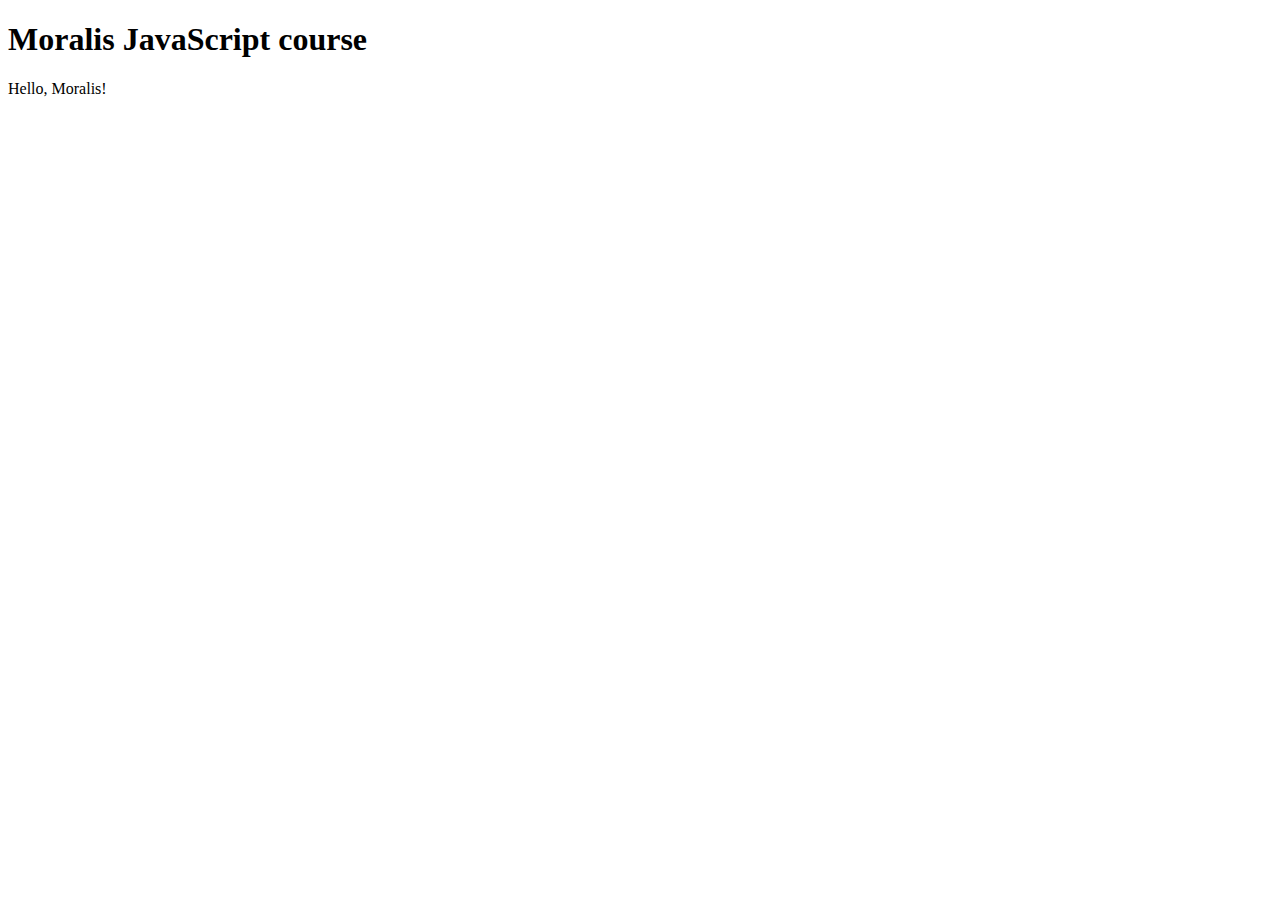
==== Moralis-JS/example-js-into-html/index.html @ ba17cb22 "changing structure in top of the folder" ====
<!DOCTYPE html>
<html lang="en">
<head>
  <meta charset="UTF-8">
  <meta http-equiv="X-UA-Compatible" content="IE=edge">
  <meta name="viewport" content="width=device-width, initial-scale=1.0">
  <title>Document</title>
</head>
<body>
    <h1>Moralis JavaScript course</h1>
    <section class="js-container"></section>
    <script src="./hello-moralis.js"></script>  <!-- script:src to embed js into html -->
</body>
</html>
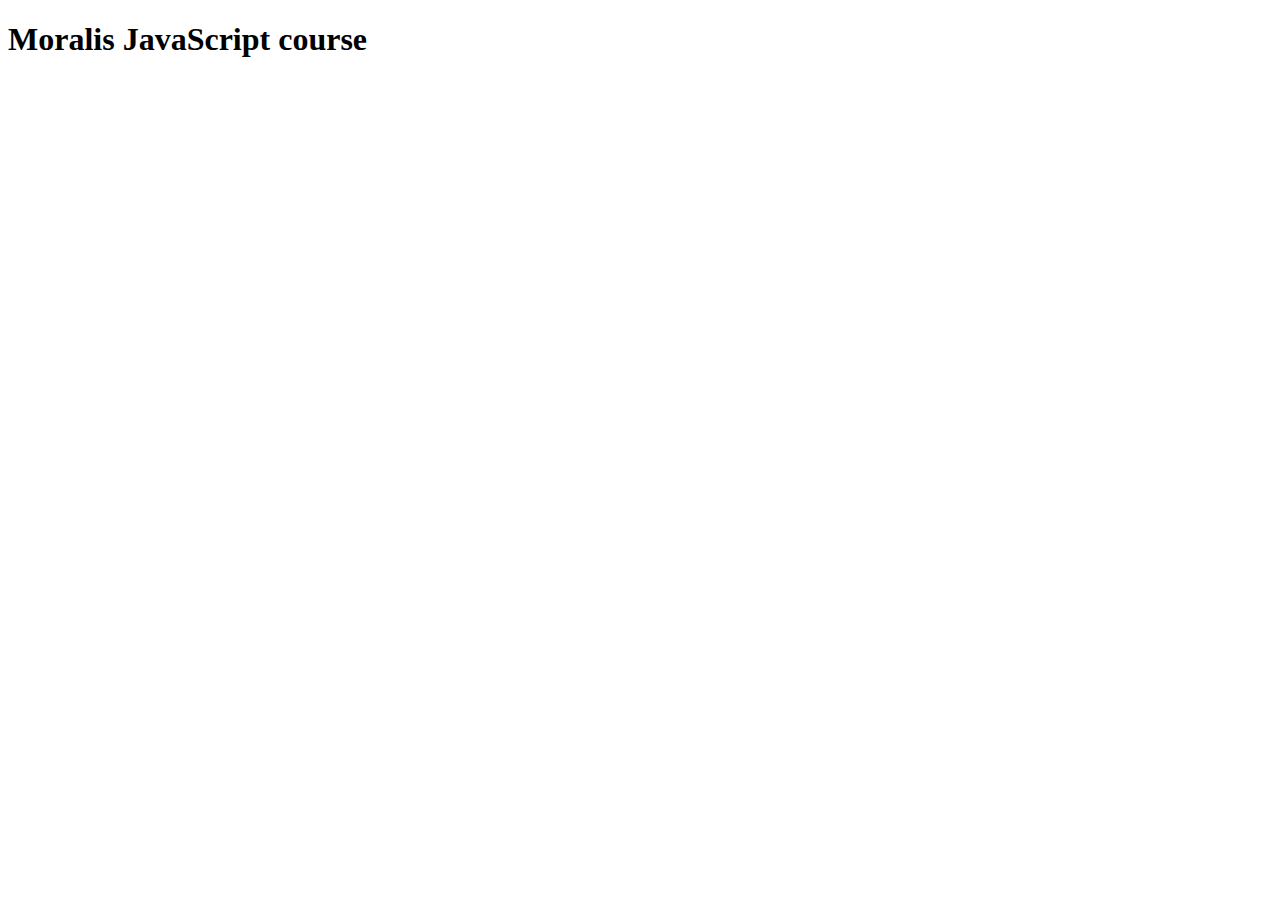
==== commit 03dc20aa: "commit in the weekend ;-)" ====
--- a/Moralis-JS/example-js-into-html/index.html
+++ b/Moralis-JS/example-js-into-html/index.html
@@ -9,6 +9,6 @@
 <body>
     <h1>Moralis JavaScript course</h1>
     <section class="js-container"></section>
-    <script src="./hello-moralis.js"></script>  <!-- script:src to embed js into html -->
+    <script src="./hello-moralis.js"></script>
 </body>
 </html>
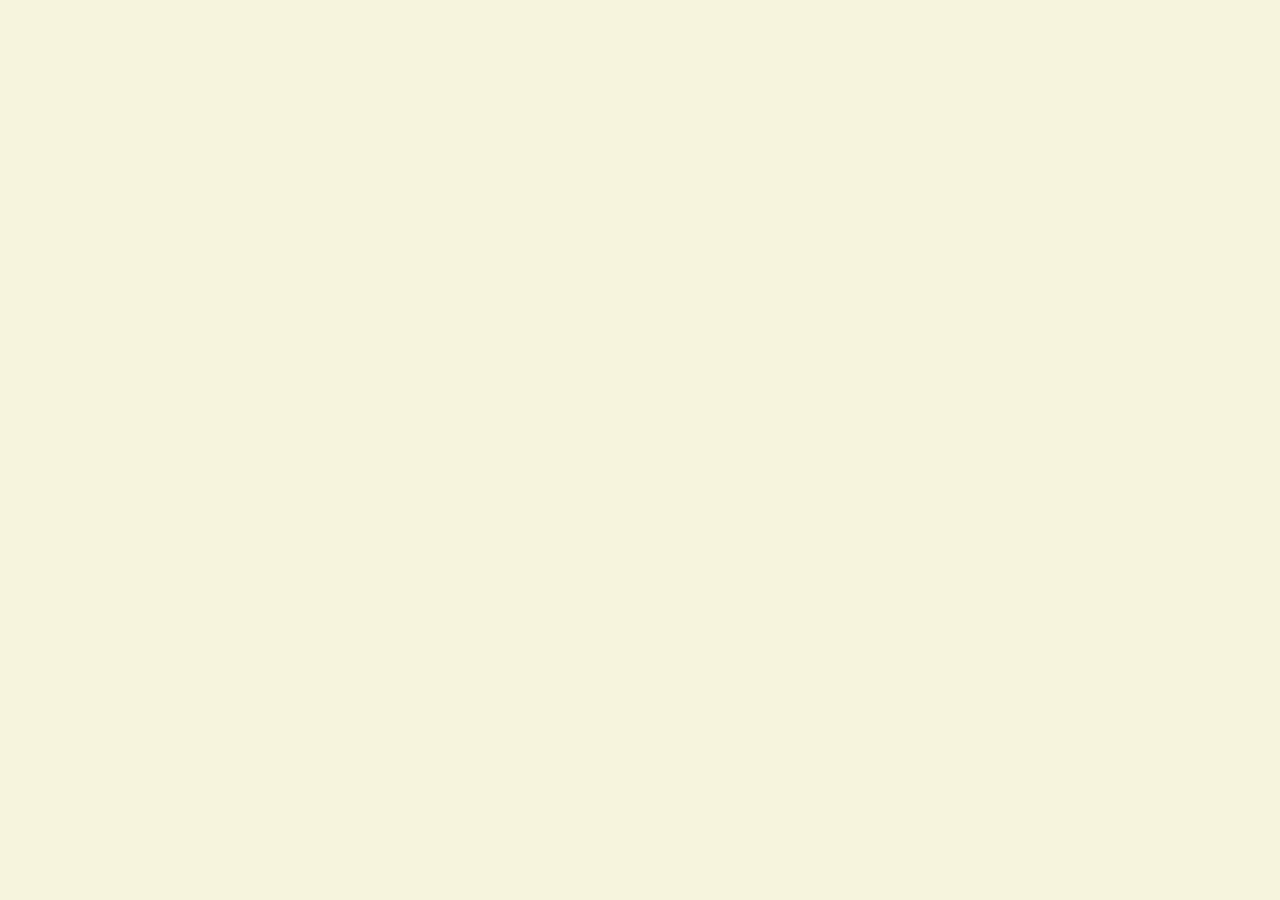
==== commit ff8c79b9: "changes" ====
--- a/Moralis-JS/example-js-into-html/index.html
+++ b/Moralis-JS/example-js-into-html/index.html
@@ -5,10 +5,9 @@
   <meta http-equiv="X-UA-Compatible" content="IE=edge">
   <meta name="viewport" content="width=device-width, initial-scale=1.0">
   <title>Document</title>
+<link rel="stylesheet" href="./assets/style.css">
 </head>
 <body>
-    <h1>Moralis JavaScript course</h1>
-    <section class="js-container"></section>
-    <script src="./hello-moralis.js"></script>
+
 </body>
 </html>
--- a/Moralis-JS/example-js-into-html/assets/style.css
+++ b/Moralis-JS/example-js-into-html/assets/style.css
@@ -0,0 +1,9 @@
+* {
+  margin: 0;
+  padding: 0;
+  box-sizing: border-box;
+}
+
+body {
+  background-color: beige;
+}
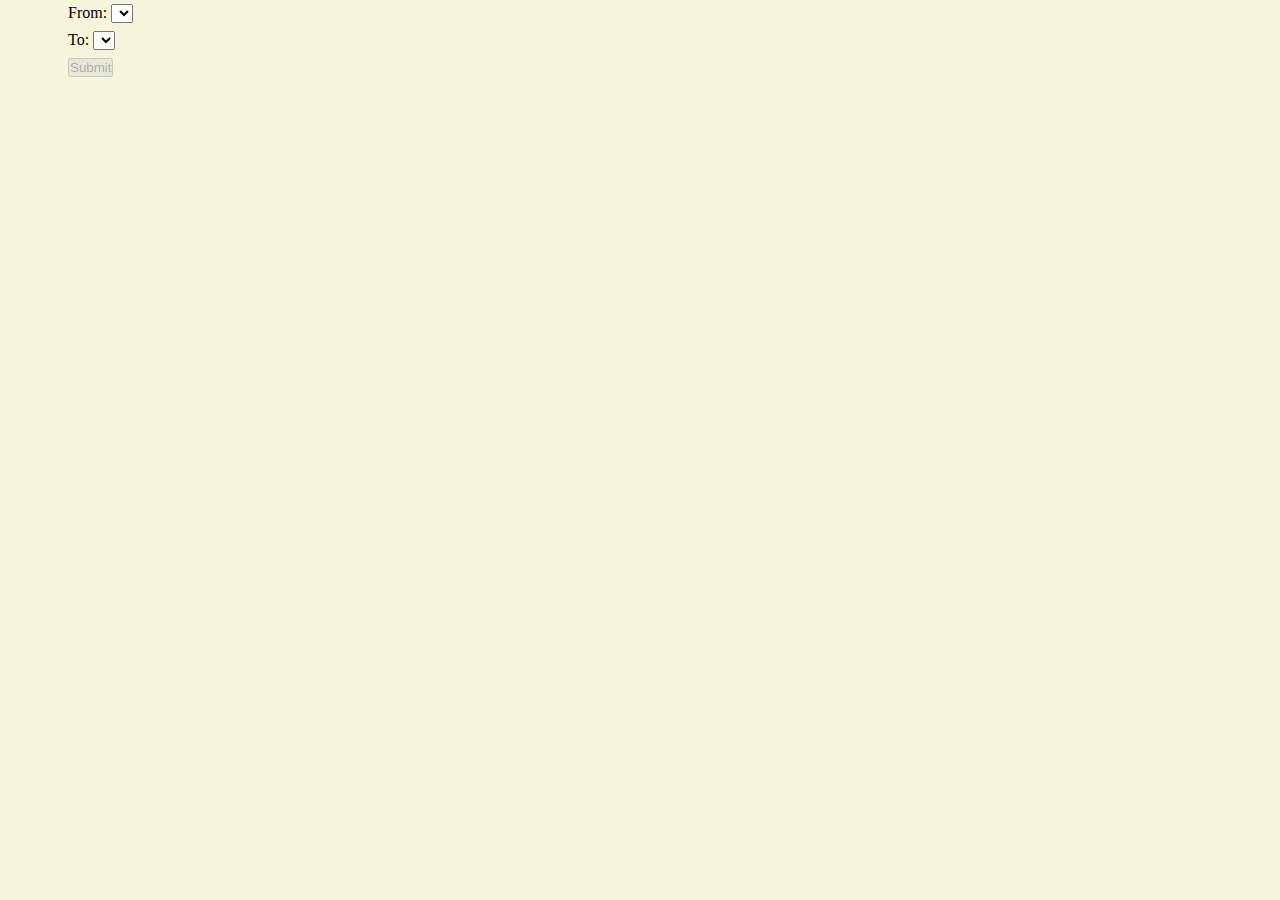
==== commit ca011541: "getting to a dex" ====
--- a/Moralis-JS/example-js-into-html/index.html
+++ b/Moralis-JS/example-js-into-html/index.html
@@ -5,9 +5,35 @@
   <meta http-equiv="X-UA-Compatible" content="IE=edge">
   <meta name="viewport" content="width=device-width, initial-scale=1.0">
   <title>Document</title>
-<link rel="stylesheet" href="./assets/style.css">
+  <link rel="stylesheet" href="./assets/style.css">
 </head>
 <body>
+  <form action="#" method="POST" class="exchange-form">
+    <div class="form-row">
+      <label>
+        From:
+        <select name="from-token"></select>
+      </label>
+    </div>
+
+    <div class="form-row">
+      <label>
+        To:
+        <select name="to-token"></select>
+      </label>
+    </div>
+
+    <div class="form-row">
+      <button type="submit" class="js-submit-quote" disabled>Submit</button>
+    </div>
+
+
+
+
+  </form>
+  <script src="./exchange.js"></script>
+
+<div class="js-container-quote"></div>
 
 </body>
 </html>
--- a/Moralis-JS/example-js-into-html/assets/style.css
+++ b/Moralis-JS/example-js-into-html/assets/style.css
@@ -7,3 +7,16 @@
 body {
   background-color: beige;
 }
+
+.exchange-form {
+
+  display: flex;
+  flex-direction: column;
+  align-items: flex-start;
+  margin-left: 4rem;
+
+}
+
+.form-row {
+  margin: 0.25rem;
+}
